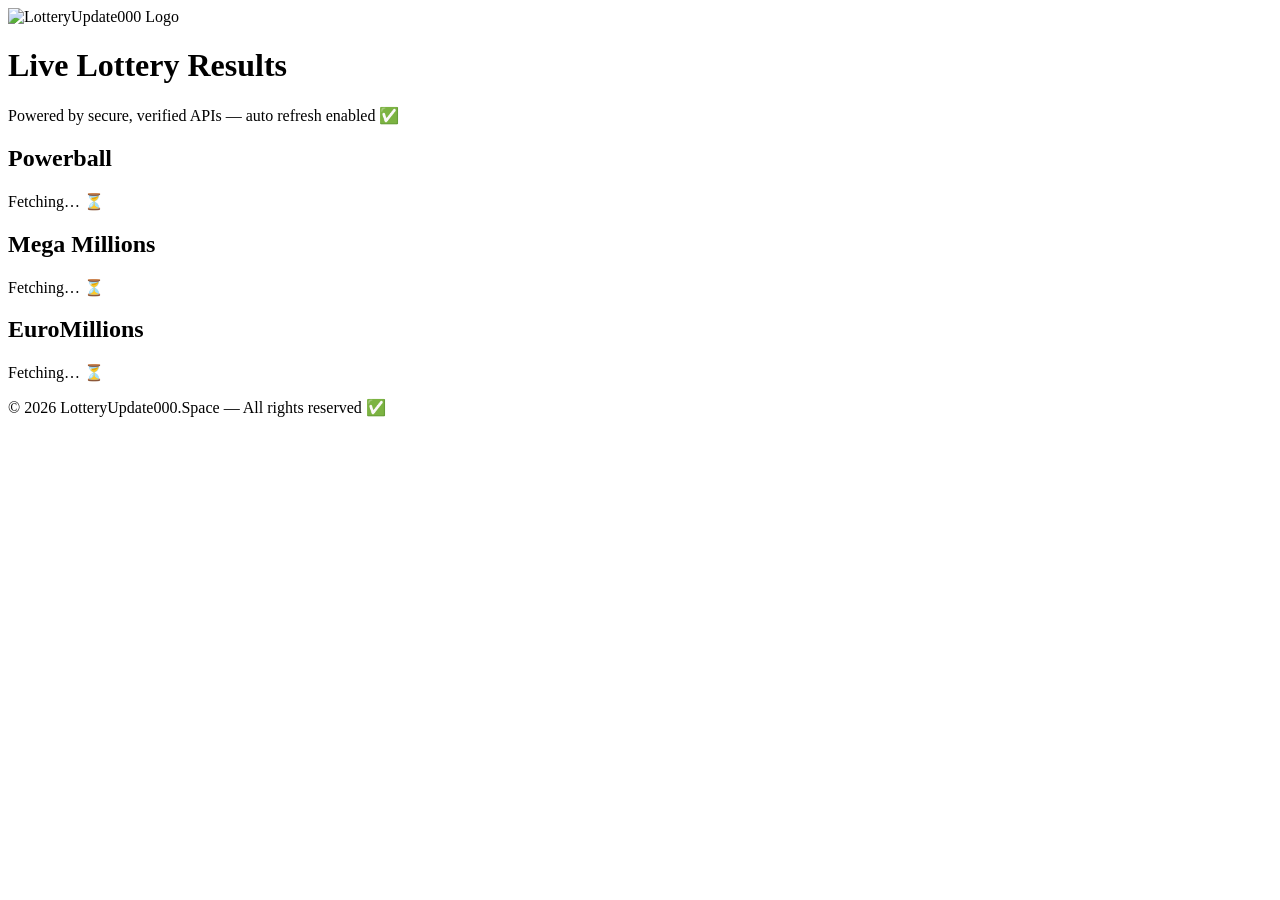
==== GITHUB FOLDER/index.html @ 03700d09 "Add files via upload" ====
<!DOCTYPE html>
<html lang="en">
<head>
  <meta charset="UTF-8" />
  <meta name="viewport" content="width=device-width, initial-scale=1.0" />
  <title>LotteryUpdate000.Space — Live Lottery Results</title>

  <!-- SEO Meta -->
  <meta name="description" content="Live lottery results — Powerball, Mega Millions, EuroMillions — updating securely via verified APIs.">
  <meta name="keywords" content="lottery, powerball, mega millions, euro millions, live results">
  <meta name="author" content="LotteryUpdate000.Space">

  <link rel="stylesheet" href="/css/style.css" />

  <!-- Icons -->
  <link rel="icon" type="image/png" href="/assets/logo.png" />

  <!-- Preload -->
  <link rel="preload" href="/assets/background.png" as="image">

  <style>
    body {
      background: url('/assets/background.png') no-repeat center center fixed;
      background-size: cover;
    }
  </style>
</head>

<body>

<header>
  <img src="/assets/logo.png" alt="LotteryUpdate000 Logo" id="logo">
  <h1>Live Lottery Results</h1>
  <p>Powered by secure, verified APIs — auto refresh enabled ✅</p>
</header>

<main>

  <section class="lottery-box" id="powerball-box">
    <h2>Powerball</h2>
    <div class="numbers" id="powerball-numbers">Fetching… ⏳</div>
    <div class="date" id="powerball-date"></div>
  </section>

  <section class="lottery-box" id="megamillions-box">
    <h2>Mega Millions</h2>
    <div class="numbers" id="mega-numbers">Fetching… ⏳</div>
    <div class="date" id="mega-date"></div>
  </section>

  <section class="lottery-box" id="euromillions-box">
    <h2>EuroMillions</h2>
    <div class="numbers" id="euro-numbers">Fetching… ⏳</div>
    <div class="date" id="euro-date"></div>
  </section>

</main>

<footer>
  <p>© <span id="year"></span> LotteryUpdate000.Space — All rights reserved ✅</p>
</footer>

<!-- Load main data script -->
<script type="module" src="/js/app.js"></script>

<script>
// Year auto update
document.querySelector("#year").textContent = new Date().getFullYear();

// Background floating animation
document.addEventListener("DOMContentLoaded", () => {
  const bubbles = document.createElement("div");
  bubbles.id = "bubbles";
  document.body.appendChild(bubbles);
  for (let i = 0; i < 15; i++) {
    const b = document.createElement("span");
    b.className = "bubble";
    b.style.left = Math.random() * 100 + "%";
    b.style.animationDelay = (i * 0.5) + "s";
    bubbles.appendChild(b);
  }
});
</script>

</body>
</html>
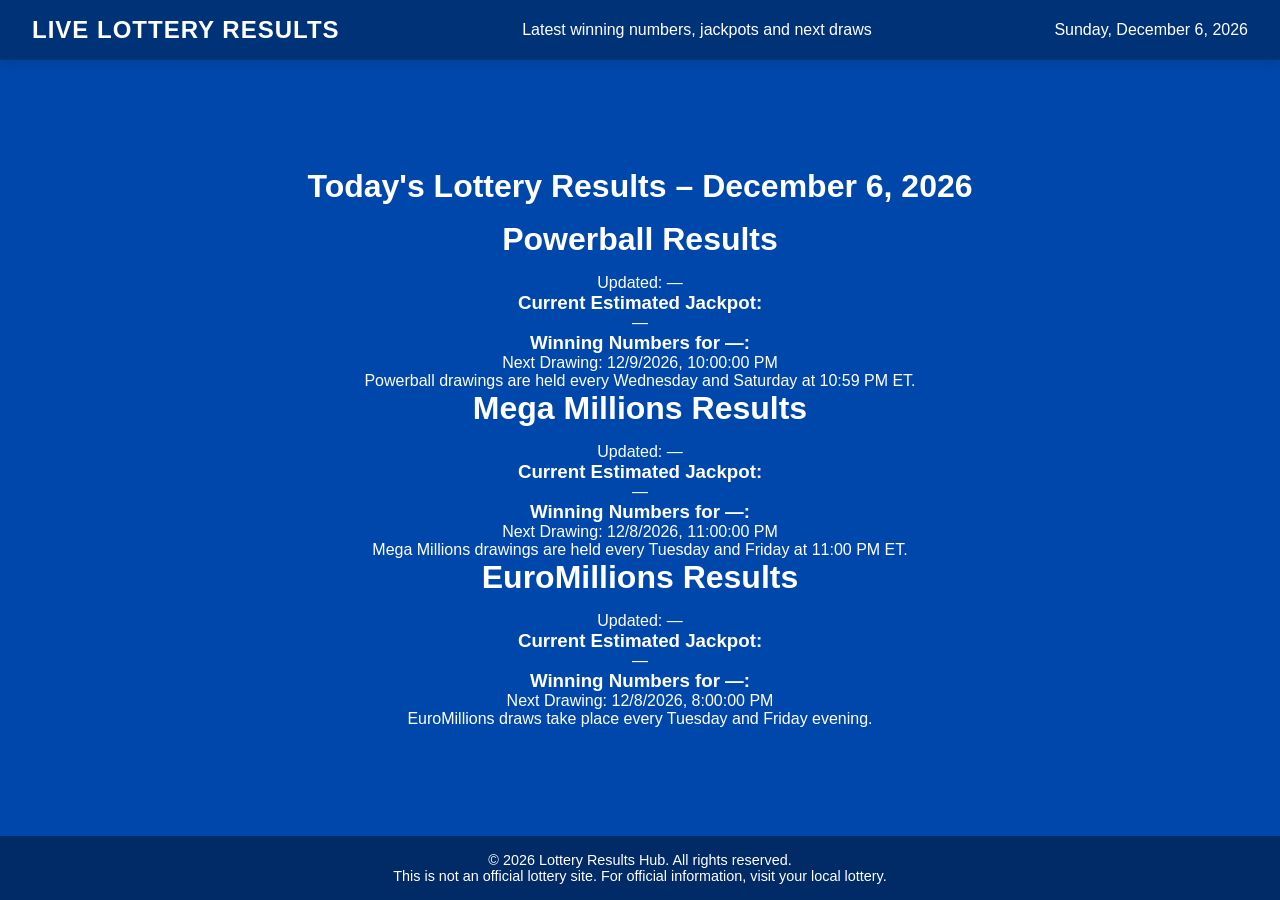
==== commit 1849bc4d: "Update index.html" ====
--- a/GITHUB FOLDER/index.html
+++ b/GITHUB FOLDER/index.html
@@ -1,86 +1,98 @@
 <!DOCTYPE html>
 <html lang="en">
 <head>
-  <meta charset="UTF-8" />
-  <meta name="viewport" content="width=device-width, initial-scale=1.0" />
-  <title>LotteryUpdate000.Space — Live Lottery Results</title>
-
-  <!-- SEO Meta -->
-  <meta name="description" content="Live lottery results — Powerball, Mega Millions, EuroMillions — updating securely via verified APIs.">
-  <meta name="keywords" content="lottery, powerball, mega millions, euro millions, live results">
-  <meta name="author" content="LotteryUpdate000.Space">
-
-  <link rel="stylesheet" href="/css/style.css" />
-
-  <!-- Icons -->
-  <link rel="icon" type="image/png" href="/assets/logo.png" />
-
-  <!-- Preload -->
-  <link rel="preload" href="/assets/background.png" as="image">
-
-  <style>
-    body {
-      background: url('/assets/background.png') no-repeat center center fixed;
-      background-size: cover;
-    }
-  </style>
+<meta charset="utf-8" />
+<meta name="viewport" content="width=device-width,initial-scale=1" />
+<title>Live Lottery Results - Powerball, Mega Millions, EuroMillions</title>
+<meta name="description" content="Live lottery results for Powerball, Mega Millions and EuroMillions.">
+<link rel="stylesheet" href="css/style.css">
+<!-- Adsense example (keep if configured) -->
+<script async src="https://pagead2.googlesyndication.com/pagead/js/adsbygoogle.js?client=ca-pub-6029541871212501" crossorigin="anonymous"></script>
+<style>
+/* small inline rules for number balls (if not in css/style.css) */
+.number-ball{width:50px;height:50px;border-radius:50%;display:flex;align-items:center;justify-content:center;color:#fff;font-weight:700;margin:6px}
+.regular-ball{background:#2c3e50}
+.powerball-ball{background:#e74c3c}
+.megaball-ball{background:#3498db}
+.euro-star{background:#f1c40f;color:#2c3e50}
+</style>
 </head>
-
 <body>
-
 <header>
-  <img src="/assets/logo.png" alt="LotteryUpdate000 Logo" id="logo">
   <h1>Live Lottery Results</h1>
-  <p>Powered by secure, verified APIs — auto refresh enabled ✅</p>
+  <p class="subtitle">Latest winning numbers, jackpots and next draws</p>
+  <div class="current-date" id="current-date">Loading date...</div>
 </header>
 
-<main>
+<main class="wrap">
+  <h2>Today's Lottery Results – <span id="today-date"></span></h2>
 
-  <section class="lottery-box" id="powerball-box">
-    <h2>Powerball</h2>
-    <div class="numbers" id="powerball-numbers">Fetching… ⏳</div>
-    <div class="date" id="powerball-date"></div>
+  <section class="lottery-section powerball">
+    <h2 class="lottery-name">Powerball Results</h2>
+    <p class="update-time">Updated: <span id="powerball-update-time">—</span></p>
+    <div class="prize-info">
+      <h3>Current Estimated Jackpot:</h3>
+      <div class="jackpot-amount" id="powerball-jackpot">—</div>
+    </div>
+    <h3>Winning Numbers for <span id="powerball-last-draw-date">—</span>:</h3>
+    <div class="winning-numbers" id="powerball-numbers"></div>
+    <p><span class="next-drawing">Next Drawing:</span> <span id="powerball-next-drawing">—</span></p>
+    <p>Powerball drawings are held every Wednesday and Saturday at 10:59 PM ET.</p>
   </section>
 
-  <section class="lottery-box" id="megamillions-box">
-    <h2>Mega Millions</h2>
-    <div class="numbers" id="mega-numbers">Fetching… ⏳</div>
-    <div class="date" id="mega-date"></div>
+  <section class="lottery-section megamillions">
+    <h2 class="lottery-name">Mega Millions Results</h2>
+    <p class="update-time">Updated: <span id="megamillions-update-time">—</span></p>
+    <div class="prize-info">
+      <h3>Current Estimated Jackpot:</h3>
+      <div class="jackpot-amount" id="megamillions-jackpot">—</div>
+    </div>
+    <h3>Winning Numbers for <span id="megamillions-last-draw-date">—</span>:</h3>
+    <div class="winning-numbers" id="megamillions-numbers"></div>
+    <p><span class="next-drawing">Next Drawing:</span> <span id="megamillions-next-drawing">—</span></p>
+    <p>Mega Millions drawings are held every Tuesday and Friday at 11:00 PM ET.</p>
   </section>
 
-  <section class="lottery-box" id="euromillions-box">
-    <h2>EuroMillions</h2>
-    <div class="numbers" id="euro-numbers">Fetching… ⏳</div>
-    <div class="date" id="euro-date"></div>
+  <section class="lottery-section euromillions">
+    <h2 class="lottery-name">EuroMillions Results</h2>
+    <p class="update-time">Updated: <span id="euromillions-update-time">—</span></p>
+    <div class="prize-info">
+      <h3>Current Estimated Jackpot:</h3>
+      <div class="jackpot-amount" id="euromillions-jackpot">—</div>
+    </div>
+    <h3>Winning Numbers for <span id="euromillions-last-draw-date">—</span>:</h3>
+    <div class="winning-numbers" id="euromillions-numbers"></div>
+    <p><span class="next-drawing">Next Drawing:</span> <span id="euromillions-next-drawing">—</span></p>
+    <p>EuroMillions draws take place every Tuesday and Friday evening.</p>
   </section>
 
 </main>
 
 <footer>
-  <p>© <span id="year"></span> LotteryUpdate000.Space — All rights reserved ✅</p>
+  <p>© <span id="year"></span> Lottery Results Hub. All rights reserved.</p>
+  <p>This is not an official lottery site. For official information, visit your local lottery.</p>
 </footer>
 
-<!-- Load main data script -->
-<script type="module" src="/js/app.js"></script>
-
 <script>
-// Year auto update
-document.querySelector("#year").textContent = new Date().getFullYear();
-
-// Background floating animation
-document.addEventListener("DOMContentLoaded", () => {
-  const bubbles = document.createElement("div");
-  bubbles.id = "bubbles";
-  document.body.appendChild(bubbles);
-  for (let i = 0; i < 15; i++) {
-    const b = document.createElement("span");
-    b.className = "bubble";
-    b.style.left = Math.random() * 100 + "%";
-    b.style.animationDelay = (i * 0.5) + "s";
-    bubbles.appendChild(b);
+  // small client-side time helpers for static elements
+  function updateStaticTimes(){
+    const now = new Date();
+    document.getElementById('current-date').textContent = now.toLocaleDateString(undefined, {weekday:'long', year:'numeric', month:'long', day:'numeric'});
+    document.getElementById('today-date').textContent = now.toLocaleDateString(undefined, {month:'long', day:'numeric', year:'numeric'});
+    document.getElementById('year').textContent = now.getFullYear();
+    // compute next drawing placeholders (you can customize)
+    function nextDrawing(dayOfWeek, hour){
+      const d=new Date(); const cur=d.getDay(); let days=(dayOfWeek-cur+7)%7; if(days===0 && d.getHours()>=hour) days=7; d.setDate(d.getDate()+days); d.setHours(hour,0,0,0); return d;
+    }
+    document.getElementById('powerball-next-drawing').textContent = nextDrawing(3,22).toLocaleString();
+    document.getElementById('megamillions-next-drawing').textContent = nextDrawing(2,23).toLocaleString();
+    document.getElementById('euromillions-next-drawing').textContent = nextDrawing(2,20).toLocaleString();
   }
-});
+  updateStaticTimes();
+  setInterval(updateStaticTimes, 60000);
 </script>
 
+<!-- Load module-based app (Netlify supports modules) -->
+<script type="module" src="/js/app.js"></script>
 </body>
-</html>+</html>
--- a/GITHUB FOLDER/css/style.css
+++ b/GITHUB FOLDER/css/style.css
@@ -0,0 +1,92 @@
+/* =========================
+   LotteryUpdate000.Space CSS
+   ========================= */
+
+:root {
+  --blue: #0047AB;
+  --white: #ffffff;
+  --gray: #f4f4f4;
+  --text-dark: #111;
+  --shadow: 0 4px 10px rgba(0, 0, 0, 0.1);
+  --font-main: 'Inter', 'Segoe UI', sans-serif;
+}
+
+* {
+  margin: 0;
+  padding: 0;
+  box-sizing: border-box;
+  font-family: var(--font-main);
+}
+
+body {
+  background: var(--blue) url('../assets/background.jpg') no-repeat center center/cover;
+  color: var(--white);
+  min-height: 100vh;
+  display: flex;
+  flex-direction: column;
+  justify-content: space-between;
+}
+
+header {
+  background: rgba(0, 0, 0, 0.3);
+  padding: 1rem 2rem;
+  box-shadow: var(--shadow);
+  display: flex;
+  align-items: center;
+  justify-content: space-between;
+}
+
+header img {
+  height: 45px;
+}
+
+header h1 {
+  font-size: 1.5rem;
+  font-weight: 600;
+  text-transform: uppercase;
+  letter-spacing: 1px;
+}
+
+main {
+  flex: 1;
+  display: flex;
+  flex-direction: column;
+  align-items: center;
+  justify-content: center;
+  text-align: center;
+  padding: 2rem;
+}
+
+main h2 {
+  font-size: 2rem;
+  margin-bottom: 1rem;
+}
+
+.lottery-results {
+  background: var(--white);
+  color: var(--text-dark);
+  border-radius: 12px;
+  box-shadow: var(--shadow);
+  padding: 2rem;
+  width: 90%;
+  max-width: 600px;
+}
+
+.lottery-results h3 {
+  margin-bottom: 1rem;
+  color: var(--blue);
+}
+
+.result-row {
+  display: flex;
+  justify-content: space-around;
+  font-size: 1.2rem;
+  margin-bottom: 0.5rem;
+}
+
+footer {
+  background: rgba(0, 0, 0, 0.4);
+  text-align: center;
+  padding: 1rem;
+  font-size: 0.9rem;
+}
